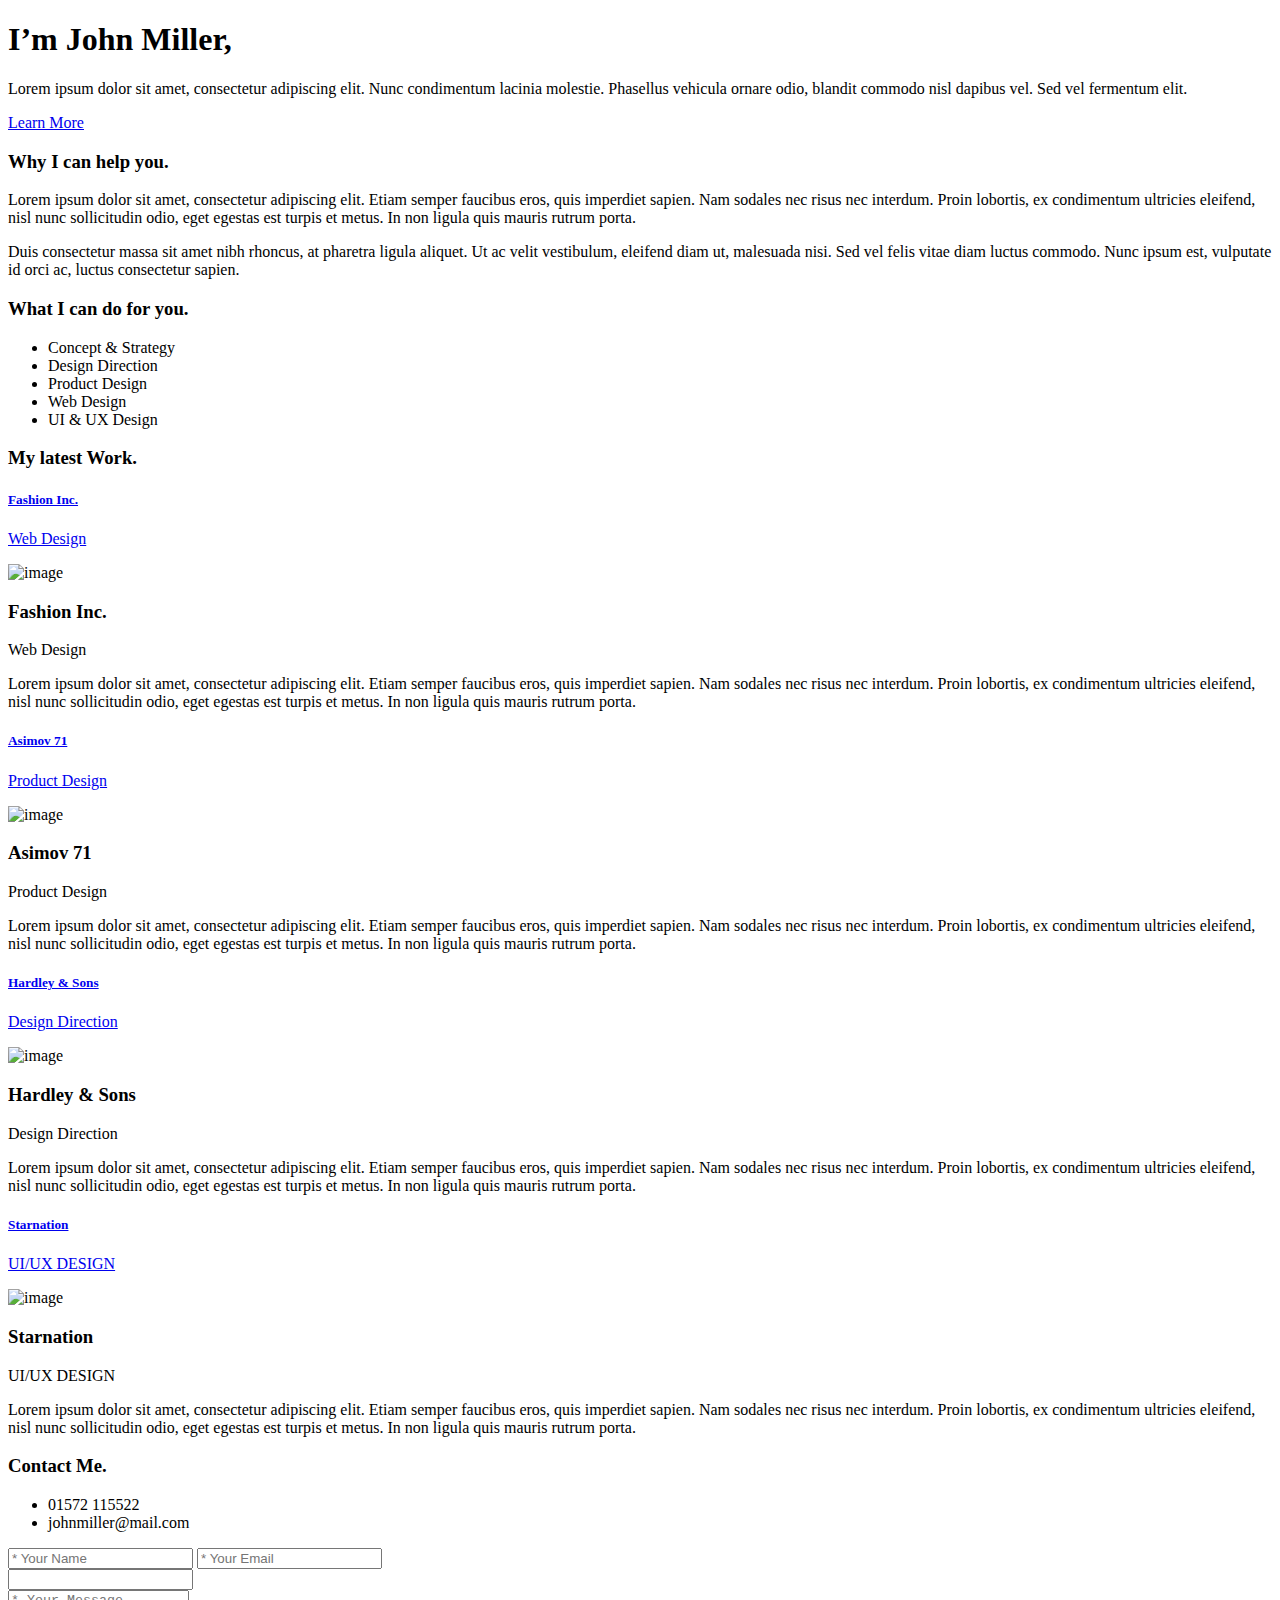
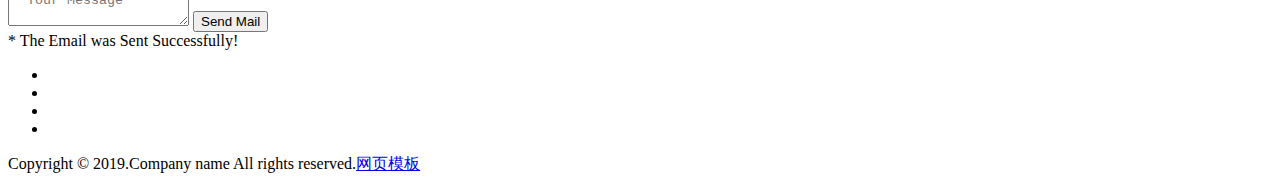
==== src/main/resources/templates/index.html @ 834cb874 "v2.1" ====
<!doctype html>
<html lang="en">
<head>

<!-- META -->
<meta charset="utf-8">

<meta name="viewport" content="width=device-width, initial-scale=1, maximum-scale=1, user-scalable=no">

<!-- PAGE TITLE -->
<title>Home</title>

<!-- FAVICON -->
<link rel="shortcut icon" href="assets/img/favicon.png">

<!-- FONTS -->
<link href="https://fonts.googleapis.com/css?family=Abril+Fatface%7CArapey&amp;subset=latin-ext" rel="stylesheet">

<!-- STYLESHEETS -->
<link rel="stylesheet" type="text/css" href="assets/css/plugins.css">
<link rel="stylesheet" type="text/css" href="assets/css/main.css">


</head>


<body>


<!-- PRELOADER -->
<div class="preloader">
   
	<div class="spinner"></div>
	
</div>
<!-- /PRELOADER -->


<!-- IMAGE CONTAINER -->
<div class="image-container">
   
	<div class="background-img"></div>

</div>
<!-- /IMAGE CONTAINER -->


<!-- CONTENT AREA -->
<div class="content-area">


	<!-- CONTENT AREA INNER --> 
	<div class="content-area-inner">


		<!-- INTRO -->
		<section id="intro">


			<!-- CONTAINER MID -->
			<div class="container-mid">

			   
				<!-- ANIMATION CONTAINER -->
				<div class="animation-container animation-fade-down" data-animation-delay="0">
				
					<h1>I’m John Miller,</h1>
				
				</div>
				<!-- /ANIMATION CONTAINER -->
				
				
				<!-- ANIMATION CONTAINER -->
				<div class="animation-container animation-fade-left" data-animation-delay="300">
				   
					<p class="subline">Lorem ipsum dolor sit amet, consectetur adipiscing elit. Nunc condimentum lacinia molestie. Phasellus vehicula ornare odio, blandit commodo nisl dapibus vel. Sed vel fermentum elit.</p>
					
				</div>
				<!-- /ANIMATION CONTAINER -->
				
				
				<!-- ANIMATION CONTAINER -->
				<div class="animation-container animation-fade-up" data-animation-delay="600">
				   
					<a href="#about" class="smooth-scroll">Learn More<i class="fa fa-angle-down" aria-hidden="true"></i></a>
					
				</div>
				<!-- /ANIMATION CONTAINER -->


			</div>
			<!-- /CONTAINER MID -->


		</section>
		<!-- /INTRO -->


		<!-- ABOUT -->
		<section id="about">


			<h3 class="headline scroll-animated-from-right">Why I can help you.</h3>
			
			<p class="scroll-animated-from-right">Lorem ipsum dolor sit amet, consectetur adipiscing elit. Etiam semper faucibus eros, quis imperdiet sapien. Nam sodales nec risus nec interdum. Proin lobortis, ex condimentum ultricies eleifend, nisl nunc sollicitudin odio, eget egestas est turpis et metus. In non ligula quis mauris rutrum porta.</p>

			<p class="scroll-animated-from-right">Duis consectetur massa sit amet nibh rhoncus, at pharetra ligula aliquet. Ut ac velit vestibulum, eleifend diam ut, malesuada nisi. Sed vel felis vitae diam luctus commodo. Nunc ipsum est, vulputate id orci ac, luctus consectetur sapien.</p>


		</section>
		<!-- /ABOUT -->
		
		
		<!-- SERVICE -->
		<section id="service">


			<h3 class="headline scroll-animated-from-right">What I can do for you.</h3>
			
			
			<!-- SERVICE LIST -->
			<ul class="services-list">
			   
			   
				<li class="scroll-animated-from-right"><i class="fa fa-pencil-square-o" aria-hidden="true"></i>Concept & Strategy</li>
				<li class="scroll-animated-from-right"><i class="fa fa-eye" aria-hidden="true"></i>Design Direction</li>
				<li class="scroll-animated-from-right"><i class="fa fa-database" aria-hidden="true"></i>Product Design</li>
				<li class="scroll-animated-from-right"><i class="fa fa-television" aria-hidden="true"></i>Web Design</li>
				<li class="scroll-animated-from-right"><i class="fa fa-square-o" aria-hidden="true"></i>UI & UX Design</li>
				
				
			</ul>
			<!-- /SERVICE LIST -->


		</section>
		<!-- /SERVICE -->
		
		
		<!-- WORK -->
		<section id="work">


			<h3 class="headline scroll-animated-from-right">My latest Work.</h3>
			
			
			<!-- SHOWCASE -->
			<div class="showcase">
			   
			   
				<!-- ITEM -->
				<div class="item scroll-animated-from-right">
				  
				  
					<!-- LIGHTBOX LINK -->
					<a href="#" data-featherlight="#item-1-lightbox">
					
					
						<!-- INFO -->
						<div class="info">


							<!-- CONTAINER MID -->
							<div class="container-mid">

								<h5>Fashion Inc.</h5>
								<p>Web Design</p>

							</div>
							<!-- /CONTAINER MID -->


						</div>
						<!-- /INFO -->


						<div class="background-image" style="background-image: url(assets/img/work/item-1.jpg)"></div>

				   
					</a>
					<!-- /LIGHTBOX LINK -->
					
					
					<!-- LIGHTBOX -->
					<div id="item-1-lightbox" class="work-lightbox">
					   
					   
						<img class="img-responsive" src="assets/img/work/item-1.jpg" alt="image">
						
						<h3>Fashion Inc.</h3>
						<p class="subline">Web Design</p>
						
						<p>Lorem ipsum dolor sit amet, consectetur adipiscing elit. Etiam semper faucibus eros, quis imperdiet sapien. Nam sodales nec risus nec interdum. Proin lobortis, ex condimentum ultricies eleifend, nisl nunc sollicitudin odio, eget egestas est turpis et metus. In non ligula quis mauris rutrum porta.</p>
						
						
					</div>
					<!-- /LIGHTBOX -->
					
					
				</div>
				<!-- /ITEM -->
				
				<!-- ITEM -->
				<div class="item scroll-animated-from-right">
				  
				  
					<!-- LIGHTBOX LINK -->
					<a href="#" data-featherlight="#item-2-lightbox">
					
					
						<!-- INFO -->
						<div class="info">


							<!-- CONTAINER MID -->
							<div class="container-mid">

								<h5>Asimov 71</h5>
								<p>Product Design</p>

							</div>
							<!-- /CONTAINER MID -->


						</div>
						<!-- /INFO -->


						<div class="background-image" style="background-image: url(assets/img/work/item-2.jpg)"></div>

				   
					</a>
					<!-- /LIGHTBOX LINK -->
					
					
					<!-- LIGHTBOX -->
					<div id="item-2-lightbox" class="work-lightbox">
					   
					   
						<img class="img-responsive" src="assets/img/work/item-2.jpg" alt="image">
						
						<h3>Asimov 71</h3>
						<p class="subline">Product Design</p>
						
						<p>Lorem ipsum dolor sit amet, consectetur adipiscing elit. Etiam semper faucibus eros, quis imperdiet sapien. Nam sodales nec risus nec interdum. Proin lobortis, ex condimentum ultricies eleifend, nisl nunc sollicitudin odio, eget egestas est turpis et metus. In non ligula quis mauris rutrum porta.</p>
						
						
					</div>
					<!-- /LIGHTBOX -->
					
					
				</div>
				<!-- /ITEM -->
				
				
				<!-- ITEM -->
				<div class="item scroll-animated-from-right">
				  
				  
					<!-- LIGHTBOX LINK -->
					<a href="#" data-featherlight="#item-3-lightbox">
					
					
						<!-- INFO -->
						<div class="info">


							<!-- CONTAINER MID -->
							<div class="container-mid">

								<h5>Hardley &amp; Sons</h5>
								<p>Design Direction</p>

							</div>
							<!-- /CONTAINER MID -->


						</div>
						<!-- /INFO -->


						<div class="background-image" style="background-image: url(assets/img/work/item-3.jpg)"></div>

				   
					</a>
					<!-- /LIGHTBOX LINK -->
					
					
					<!-- LIGHTBOX -->
					<div id="item-3-lightbox" class="work-lightbox">
					   
					   
						<img class="img-responsive" src="assets/img/work/item-3.jpg" alt="image">
						
						<h3>Hardley &amp; Sons</h3>
						<p class="subline">Design Direction</p>
						
						<p>Lorem ipsum dolor sit amet, consectetur adipiscing elit. Etiam semper faucibus eros, quis imperdiet sapien. Nam sodales nec risus nec interdum. Proin lobortis, ex condimentum ultricies eleifend, nisl nunc sollicitudin odio, eget egestas est turpis et metus. In non ligula quis mauris rutrum porta.</p>
						
						
					</div>
					<!-- /LIGHTBOX -->
					
					
				</div>
				<!-- /ITEM -->
				
				
				<!-- ITEM -->
				<div class="item scroll-animated-from-right">
				  
				  
					<!-- LIGHTBOX LINK -->
					<a href="#" data-featherlight="#item-4-lightbox">
					
					
						<!-- INFO -->
						<div class="info">


							<!-- CONTAINER MID -->
							<div class="container-mid">

								<h5>Starnation</h5>
								<p>UI/UX DESIGN</p>

							</div>
							<!-- /CONTAINER MID -->


						</div>
						<!-- /INFO -->


						<div class="background-image" style="background-image: url(assets/img/work/item-4.jpg)"></div>

				   
					</a>
					<!-- /LIGHTBOX LINK -->
					
					
					<!-- LIGHTBOX -->
					<div id="item-4-lightbox" class="work-lightbox">
					   
					   
						<img class="img-responsive" src="assets/img/work/item-4.jpg" alt="image">
						
						<h3>Starnation</h3>
						<p class="subline">UI/UX DESIGN</p>
						
						<p>Lorem ipsum dolor sit amet, consectetur adipiscing elit. Etiam semper faucibus eros, quis imperdiet sapien. Nam sodales nec risus nec interdum. Proin lobortis, ex condimentum ultricies eleifend, nisl nunc sollicitudin odio, eget egestas est turpis et metus. In non ligula quis mauris rutrum porta.</p>
						
						
					</div>
					<!-- /LIGHTBOX -->
					
					
				</div>
				<!-- /ITEM -->
				
				
			</div>
			<!-- /SHOWCASE -->


		</section>
		<!-- /WORK -->
		
		
		<!-- CONTACT -->
		<section id="contact">


			<h3 class="headline scroll-animated-from-right">Contact Me.</h3>
			
			
			<!-- CONTACT LIST -->
			<ul class="contact-list">
			   
				<li class="scroll-animated-from-right"><i class="fa fa-mobile" aria-hidden="true"></i>01572 115522</li>
				<li class="scroll-animated-from-right"><i class="fa fa-envelope-o" aria-hidden="true"></i>johnmiller@mail.com</li>
				
			</ul>
			<!-- /CONTACT LIST -->
			
			
			<!-- CONTACT FORM --> 
			<form id="contact-form" action="assets/php/contact.php" method="post">

			   
				<input id="contact-form-name" type="text" name="name" class="form-control scroll-animated-from-right" placeholder="* Your Name">
				
				<input id="contact-form-email" type="text" name="email" class="form-control scroll-animated-from-right" placeholder="* Your Email">
				
				<!-- PHANTOM ELEMENT ( HONEYPOT CAPTCHA FOR SECURITY ) -->
				<div class="fhp-input"><input id="contact-form-company" type="text" name="company" class="form-control"></div>
				<!-- /PHANTOM ELEMENT ( HONEYPOT CAPTCHA FOR SECURITY ) -->
				
				<textarea id="contact-form-message" name="message" class="form-control scroll-animated-from-right" placeholder="* Your Message"></textarea>
				
				<button type="submit" class="form-control scroll-animated-from-right">Send Mail</button>
				
				<div class="success-message">* The Email was Sent Successfully!</div>

		   
			</form>
			<!-- /CONTACT FORM --> 


		</section>
		<!-- /CONTACT -->
		
		
		<!-- FOOTER -->
		<section id="footer">
		
		   
			<!-- SOCIAL ICONS -->
			<ul class="social-icons scroll-animated-from-right">
			   
			   
				<li><a href="#"><i class="fa fa-facebook" aria-hidden="true"></i></a></li>
				<li><a href="#"><i class="fa fa-twitter" aria-hidden="true"></i></a></li>
				<li><a href="#"><i class="fa fa-google-plus" aria-hidden="true"></i></a></li>
				<li><a href="#"><i class="fa fa-linkedin" aria-hidden="true"></i></a></li>
				
				
			</ul>
			<!-- /SOCIAL ICONS -->
			

			<p class="scroll-animated-from-right">Copyright &copy; 2019.Company name All rights reserved.<a target="_blank" href="http://sc.chinaz.com/moban/">&#x7F51;&#x9875;&#x6A21;&#x677F;</a></p>


		</section>
		<!-- /FOOTER -->


	</div>
	<!-- /CONTENT AREA INNER -->


</div>
<!-- /CONTENT AREA -->


<!-- JAVASCRIPTS -->
<script type="text/javascript" src="assets/js/plugins.js"></script>
<script type="text/javascript" src="assets/js/main.js"></script>


</body> 


</html>
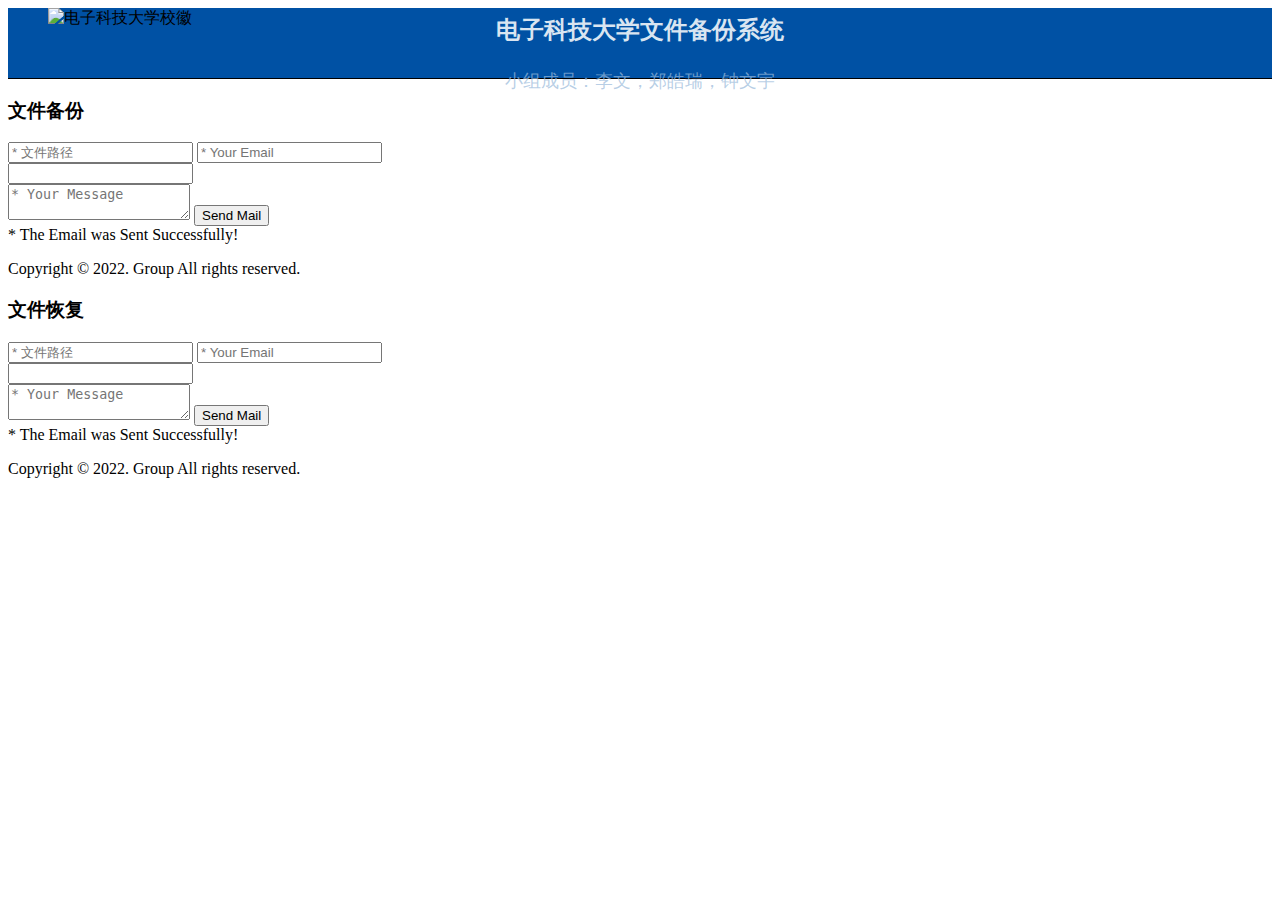
==== commit 15a4bd93: "v2.3" ====
--- a/src/main/resources/templates/index.html
+++ b/src/main/resources/templates/index.html
@@ -1,455 +1,123 @@
 <!doctype html>
 <html lang="en">
+
 <head>
-
-<!-- META -->
-<meta charset="utf-8">
-
-<meta name="viewport" content="width=device-width, initial-scale=1, maximum-scale=1, user-scalable=no">
-
-<!-- PAGE TITLE -->
-<title>Home</title>
-
-<!-- FAVICON -->
-<link rel="shortcut icon" href="assets/img/favicon.png">
-
-<!-- FONTS -->
-<link href="https://fonts.googleapis.com/css?family=Abril+Fatface%7CArapey&amp;subset=latin-ext" rel="stylesheet">
-
-<!-- STYLESHEETS -->
-<link rel="stylesheet" type="text/css" href="assets/css/plugins.css">
-<link rel="stylesheet" type="text/css" href="assets/css/main.css">
-
-
+	<!-- META -->
+	<meta charset="utf-8">
+	<meta name="viewport" content="width=device-width, initial-scale=1, maximum-scale=1, user-scalable=no">
+	<!-- PAGE TITLE -->
+	<title>Home</title>
+	<!-- FAVICON -->
+	<link rel="shortcut icon" href="img/favicon.png">
+	<!-- FONTS -->
+	<link href="https://fonts.googleapis.com/css?family=Abril+Fatface%7CArapey&amp;subset=latin-ext" rel="stylesheet">
+	<!-- STYLESHEETS -->
+	<link rel="stylesheet" type="text/css" href="css/plugins.css">
+	<link rel="stylesheet" type="text/css" href="css/main.css">
 </head>
 
 
 <body>
+	<!-- 标题信息栏 -->
+	<div style="height: 70px; border-bottom: 1px solid black; background-color: rgb(0, 81, 164);">
+        <div style="position: relative">
+            <img src="img/logo_uestc.png" alt="电子科技大学校徽" style="height: 65px; position:absolute; background: none; margin-left: 40px">
+        </div>
+        <div>
+            <p style="height: 45px; width:100%; line-height: 45px; text-align: center; font-size: 24px; font-family: KaiTi; color:rgba(217, 229, 241, 1); font-weight: bold; margin: 0 0;">电子科技大学文件备份系统</p>
+        </div>
+        <div>
+            <p style="height: 20px; width: 100%; line-height: 20px; text-align: center; font-size: 18px; font-family: KaiTi; color: grey; font-weight: normal; color:rgba(152, 185, 218, .7)">小组成员：李文，郑皓瑞，钟文宇</p>
+        </div>
+    </div>
+	<!-- 标题信息栏 -->
+
+	<div class="bottom">
+		<!-- PRELOADER -->
+		<div class="preloader">
+			<div class="spinner"></div>
+		</div>
+		<!-- /PRELOADER -->
+
+		<!-- IMAGE CONTAINER -->
+		<div class="image-container">
+			<!-- <div class="background-img"></div> -->
+			<!-- CONTENT AREA INNER -->
+			<div class="content-area-inner">
+				<!-- CONTACT -->
+				<section id="contact">
+					<h3 class="headline scroll-animated-from-right">文件备份</h3>
+
+					<!-- CONTACT FORM -->
+					<form id="contact-form" action="php/contact.php" method="post">
+						<input id="FileDir" type="text" name="name"
+							class="form-control scroll-animated-from-right" placeholder="* 文件路径">
+						<input id="contact-form-email" type="text" name="email"
+							class="form-control scroll-animated-from-right" placeholder="* Your Email">
+						<!-- PHANTOM ELEMENT ( HONEYPOT CAPTCHA FOR SECURITY ) -->
+						<div class="fhp-input"><input id="contact-form-company" type="text" name="company"
+								class="form-control"></div>
+						<!-- /PHANTOM ELEMENT ( HONEYPOT CAPTCHA FOR SECURITY ) -->
+						<textarea id="contact-form-message" name="message" class="form-control scroll-animated-from-right"
+							placeholder="* Your Message"></textarea>
+						<button type="submit" class="form-control scroll-animated-from-right">Send Mail</button>
+						<div class="success-message">* The Email was Sent Successfully!</div>
+					</form>
+					<!-- /CONTACT FORM -->
+				</section>
+				<!-- /CONTACT -->
+
+				<!-- FOOTER -->
+				<section id="footer">
+					<p class="scroll-animated-from-right">Copyright &copy; 2022. Group All rights reserved.</p>
+				</section>
+				<!-- /FOOTER -->
+			</div>
+		</div>
+		<!-- /IMAGE CONTAINER -->
 
 
-<!-- PRELOADER -->
-<div class="preloader">
-   
-	<div class="spinner"></div>
-	
-</div>
-<!-- /PRELOADER -->
+		<!-- CONTENT AREA -->
+		<div class="content-area">
+			<!-- CONTENT AREA INNER -->
+			<div class="content-area-inner">
 
+				<!-- CONTACT -->
+				<section id="contact">
+					<h3 class="headline scroll-animated-from-right">文件恢复</h3>
 
-<!-- IMAGE CONTAINER -->
-<div class="image-container">
-   
-	<div class="background-img"></div>
+					<!-- CONTACT FORM -->
+					<form id="contact-form" action="php/contact.php" method="post">
+						<input id="FileDir" type="text" name="name"
+							class="form-control scroll-animated-from-right" placeholder="* 文件路径">
+						<input id="contact-form-email" type="text" name="email"
+							class="form-control scroll-animated-from-right" placeholder="* Your Email">
+						<!-- PHANTOM ELEMENT ( HONEYPOT CAPTCHA FOR SECURITY ) -->
+						<div class="fhp-input"><input id="contact-form-company" type="text" name="company"
+								class="form-control"></div>
+						<!-- /PHANTOM ELEMENT ( HONEYPOT CAPTCHA FOR SECURITY ) -->
+						<textarea id="contact-form-message" name="message" class="form-control scroll-animated-from-right"
+							placeholder="* Your Message"></textarea>
+						<button type="submit" class="form-control scroll-animated-from-right">Send Mail</button>
+						<div class="success-message">* The Email was Sent Successfully!</div>
+					</form>
+					<!-- /CONTACT FORM -->
+				</section>
+				<!-- /CONTACT -->
 
-</div>
-<!-- /IMAGE CONTAINER -->
+				<!-- FOOTER -->
+				<section id="footer">
+					<p class="scroll-animated-from-right">Copyright &copy; 2022. Group All rights reserved.</p>
+				</section>
+				<!-- /FOOTER -->
+			</div>
+			<!-- /CONTENT AREA INNER -->
+		</div>
+		<!-- /CONTENT AREA -->
+	</div>
 
-
-<!-- CONTENT AREA -->
-<div class="content-area">
-
-
-	<!-- CONTENT AREA INNER --> 
-	<div class="content-area-inner">
-
-
-		<!-- INTRO -->
-		<section id="intro">
-
-
-			<!-- CONTAINER MID -->
-			<div class="container-mid">
-
-			   
-				<!-- ANIMATION CONTAINER -->
-				<div class="animation-container animation-fade-down" data-animation-delay="0">
-				
-					<h1>I’m John Miller,</h1>
-				
-				</div>
-				<!-- /ANIMATION CONTAINER -->
-				
-				
-				<!-- ANIMATION CONTAINER -->
-				<div class="animation-container animation-fade-left" data-animation-delay="300">
-				   
-					<p class="subline">Lorem ipsum dolor sit amet, consectetur adipiscing elit. Nunc condimentum lacinia molestie. Phasellus vehicula ornare odio, blandit commodo nisl dapibus vel. Sed vel fermentum elit.</p>
-					
-				</div>
-				<!-- /ANIMATION CONTAINER -->
-				
-				
-				<!-- ANIMATION CONTAINER -->
-				<div class="animation-container animation-fade-up" data-animation-delay="600">
-				   
-					<a href="#about" class="smooth-scroll">Learn More<i class="fa fa-angle-down" aria-hidden="true"></i></a>
-					
-				</div>
-				<!-- /ANIMATION CONTAINER -->
-
-
-			</div>
-			<!-- /CONTAINER MID -->
-
-
-		</section>
-		<!-- /INTRO -->
-
-
-		<!-- ABOUT -->
-		<section id="about">
-
-
-			<h3 class="headline scroll-animated-from-right">Why I can help you.</h3>
-			
-			<p class="scroll-animated-from-right">Lorem ipsum dolor sit amet, consectetur adipiscing elit. Etiam semper faucibus eros, quis imperdiet sapien. Nam sodales nec risus nec interdum. Proin lobortis, ex condimentum ultricies eleifend, nisl nunc sollicitudin odio, eget egestas est turpis et metus. In non ligula quis mauris rutrum porta.</p>
-
-			<p class="scroll-animated-from-right">Duis consectetur massa sit amet nibh rhoncus, at pharetra ligula aliquet. Ut ac velit vestibulum, eleifend diam ut, malesuada nisi. Sed vel felis vitae diam luctus commodo. Nunc ipsum est, vulputate id orci ac, luctus consectetur sapien.</p>
-
-
-		</section>
-		<!-- /ABOUT -->
-		
-		
-		<!-- SERVICE -->
-		<section id="service">
-
-
-			<h3 class="headline scroll-animated-from-right">What I can do for you.</h3>
-			
-			
-			<!-- SERVICE LIST -->
-			<ul class="services-list">
-			   
-			   
-				<li class="scroll-animated-from-right"><i class="fa fa-pencil-square-o" aria-hidden="true"></i>Concept & Strategy</li>
-				<li class="scroll-animated-from-right"><i class="fa fa-eye" aria-hidden="true"></i>Design Direction</li>
-				<li class="scroll-animated-from-right"><i class="fa fa-database" aria-hidden="true"></i>Product Design</li>
-				<li class="scroll-animated-from-right"><i class="fa fa-television" aria-hidden="true"></i>Web Design</li>
-				<li class="scroll-animated-from-right"><i class="fa fa-square-o" aria-hidden="true"></i>UI & UX Design</li>
-				
-				
-			</ul>
-			<!-- /SERVICE LIST -->
-
-
-		</section>
-		<!-- /SERVICE -->
-		
-		
-		<!-- WORK -->
-		<section id="work">
-
-
-			<h3 class="headline scroll-animated-from-right">My latest Work.</h3>
-			
-			
-			<!-- SHOWCASE -->
-			<div class="showcase">
-			   
-			   
-				<!-- ITEM -->
-				<div class="item scroll-animated-from-right">
-				  
-				  
-					<!-- LIGHTBOX LINK -->
-					<a href="#" data-featherlight="#item-1-lightbox">
-					
-					
-						<!-- INFO -->
-						<div class="info">
-
-
-							<!-- CONTAINER MID -->
-							<div class="container-mid">
-
-								<h5>Fashion Inc.</h5>
-								<p>Web Design</p>
-
-							</div>
-							<!-- /CONTAINER MID -->
-
-
-						</div>
-						<!-- /INFO -->
-
-
-						<div class="background-image" style="background-image: url(assets/img/work/item-1.jpg)"></div>
-
-				   
-					</a>
-					<!-- /LIGHTBOX LINK -->
-					
-					
-					<!-- LIGHTBOX -->
-					<div id="item-1-lightbox" class="work-lightbox">
-					   
-					   
-						<img class="img-responsive" src="assets/img/work/item-1.jpg" alt="image">
-						
-						<h3>Fashion Inc.</h3>
-						<p class="subline">Web Design</p>
-						
-						<p>Lorem ipsum dolor sit amet, consectetur adipiscing elit. Etiam semper faucibus eros, quis imperdiet sapien. Nam sodales nec risus nec interdum. Proin lobortis, ex condimentum ultricies eleifend, nisl nunc sollicitudin odio, eget egestas est turpis et metus. In non ligula quis mauris rutrum porta.</p>
-						
-						
-					</div>
-					<!-- /LIGHTBOX -->
-					
-					
-				</div>
-				<!-- /ITEM -->
-				
-				<!-- ITEM -->
-				<div class="item scroll-animated-from-right">
-				  
-				  
-					<!-- LIGHTBOX LINK -->
-					<a href="#" data-featherlight="#item-2-lightbox">
-					
-					
-						<!-- INFO -->
-						<div class="info">
-
-
-							<!-- CONTAINER MID -->
-							<div class="container-mid">
-
-								<h5>Asimov 71</h5>
-								<p>Product Design</p>
-
-							</div>
-							<!-- /CONTAINER MID -->
-
-
-						</div>
-						<!-- /INFO -->
-
-
-						<div class="background-image" style="background-image: url(assets/img/work/item-2.jpg)"></div>
-
-				   
-					</a>
-					<!-- /LIGHTBOX LINK -->
-					
-					
-					<!-- LIGHTBOX -->
-					<div id="item-2-lightbox" class="work-lightbox">
-					   
-					   
-						<img class="img-responsive" src="assets/img/work/item-2.jpg" alt="image">
-						
-						<h3>Asimov 71</h3>
-						<p class="subline">Product Design</p>
-						
-						<p>Lorem ipsum dolor sit amet, consectetur adipiscing elit. Etiam semper faucibus eros, quis imperdiet sapien. Nam sodales nec risus nec interdum. Proin lobortis, ex condimentum ultricies eleifend, nisl nunc sollicitudin odio, eget egestas est turpis et metus. In non ligula quis mauris rutrum porta.</p>
-						
-						
-					</div>
-					<!-- /LIGHTBOX -->
-					
-					
-				</div>
-				<!-- /ITEM -->
-				
-				
-				<!-- ITEM -->
-				<div class="item scroll-animated-from-right">
-				  
-				  
-					<!-- LIGHTBOX LINK -->
-					<a href="#" data-featherlight="#item-3-lightbox">
-					
-					
-						<!-- INFO -->
-						<div class="info">
-
-
-							<!-- CONTAINER MID -->
-							<div class="container-mid">
-
-								<h5>Hardley &amp; Sons</h5>
-								<p>Design Direction</p>
-
-							</div>
-							<!-- /CONTAINER MID -->
-
-
-						</div>
-						<!-- /INFO -->
-
-
-						<div class="background-image" style="background-image: url(assets/img/work/item-3.jpg)"></div>
-
-				   
-					</a>
-					<!-- /LIGHTBOX LINK -->
-					
-					
-					<!-- LIGHTBOX -->
-					<div id="item-3-lightbox" class="work-lightbox">
-					   
-					   
-						<img class="img-responsive" src="assets/img/work/item-3.jpg" alt="image">
-						
-						<h3>Hardley &amp; Sons</h3>
-						<p class="subline">Design Direction</p>
-						
-						<p>Lorem ipsum dolor sit amet, consectetur adipiscing elit. Etiam semper faucibus eros, quis imperdiet sapien. Nam sodales nec risus nec interdum. Proin lobortis, ex condimentum ultricies eleifend, nisl nunc sollicitudin odio, eget egestas est turpis et metus. In non ligula quis mauris rutrum porta.</p>
-						
-						
-					</div>
-					<!-- /LIGHTBOX -->
-					
-					
-				</div>
-				<!-- /ITEM -->
-				
-				
-				<!-- ITEM -->
-				<div class="item scroll-animated-from-right">
-				  
-				  
-					<!-- LIGHTBOX LINK -->
-					<a href="#" data-featherlight="#item-4-lightbox">
-					
-					
-						<!-- INFO -->
-						<div class="info">
-
-
-							<!-- CONTAINER MID -->
-							<div class="container-mid">
-
-								<h5>Starnation</h5>
-								<p>UI/UX DESIGN</p>
-
-							</div>
-							<!-- /CONTAINER MID -->
-
-
-						</div>
-						<!-- /INFO -->
-
-
-						<div class="background-image" style="background-image: url(assets/img/work/item-4.jpg)"></div>
-
-				   
-					</a>
-					<!-- /LIGHTBOX LINK -->
-					
-					
-					<!-- LIGHTBOX -->
-					<div id="item-4-lightbox" class="work-lightbox">
-					   
-					   
-						<img class="img-responsive" src="assets/img/work/item-4.jpg" alt="image">
-						
-						<h3>Starnation</h3>
-						<p class="subline">UI/UX DESIGN</p>
-						
-						<p>Lorem ipsum dolor sit amet, consectetur adipiscing elit. Etiam semper faucibus eros, quis imperdiet sapien. Nam sodales nec risus nec interdum. Proin lobortis, ex condimentum ultricies eleifend, nisl nunc sollicitudin odio, eget egestas est turpis et metus. In non ligula quis mauris rutrum porta.</p>
-						
-						
-					</div>
-					<!-- /LIGHTBOX -->
-					
-					
-				</div>
-				<!-- /ITEM -->
-				
-				
-			</div>
-			<!-- /SHOWCASE -->
-
-
-		</section>
-		<!-- /WORK -->
-		
-		
-		<!-- CONTACT -->
-		<section id="contact">
-
-
-			<h3 class="headline scroll-animated-from-right">Contact Me.</h3>
-			
-			
-			<!-- CONTACT LIST -->
-			<ul class="contact-list">
-			   
-				<li class="scroll-animated-from-right"><i class="fa fa-mobile" aria-hidden="true"></i>01572 115522</li>
-				<li class="scroll-animated-from-right"><i class="fa fa-envelope-o" aria-hidden="true"></i>johnmiller@mail.com</li>
-				
-			</ul>
-			<!-- /CONTACT LIST -->
-			
-			
-			<!-- CONTACT FORM --> 
-			<form id="contact-form" action="assets/php/contact.php" method="post">
-
-			   
-				<input id="contact-form-name" type="text" name="name" class="form-control scroll-animated-from-right" placeholder="* Your Name">
-				
-				<input id="contact-form-email" type="text" name="email" class="form-control scroll-animated-from-right" placeholder="* Your Email">
-				
-				<!-- PHANTOM ELEMENT ( HONEYPOT CAPTCHA FOR SECURITY ) -->
-				<div class="fhp-input"><input id="contact-form-company" type="text" name="company" class="form-control"></div>
-				<!-- /PHANTOM ELEMENT ( HONEYPOT CAPTCHA FOR SECURITY ) -->
-				
-				<textarea id="contact-form-message" name="message" class="form-control scroll-animated-from-right" placeholder="* Your Message"></textarea>
-				
-				<button type="submit" class="form-control scroll-animated-from-right">Send Mail</button>
-				
-				<div class="success-message">* The Email was Sent Successfully!</div>
-
-		   
-			</form>
-			<!-- /CONTACT FORM --> 
-
-
-		</section>
-		<!-- /CONTACT -->
-		
-		
-		<!-- FOOTER -->
-		<section id="footer">
-		
-		   
-			<!-- SOCIAL ICONS -->
-			<ul class="social-icons scroll-animated-from-right">
-			   
-			   
-				<li><a href="#"><i class="fa fa-facebook" aria-hidden="true"></i></a></li>
-				<li><a href="#"><i class="fa fa-twitter" aria-hidden="true"></i></a></li>
-				<li><a href="#"><i class="fa fa-google-plus" aria-hidden="true"></i></a></li>
-				<li><a href="#"><i class="fa fa-linkedin" aria-hidden="true"></i></a></li>
-				
-				
-			</ul>
-			<!-- /SOCIAL ICONS -->
-			
-
-			<p class="scroll-animated-from-right">Copyright &copy; 2019.Company name All rights reserved.<a target="_blank" href="http://sc.chinaz.com/moban/">&#x7F51;&#x9875;&#x6A21;&#x677F;</a></p>
-
-
-		</section>
-		<!-- /FOOTER -->
-
-
-	</div>
-	<!-- /CONTENT AREA INNER -->
-
-
-</div>
-<!-- /CONTENT AREA -->
-
-
-<!-- JAVASCRIPTS -->
-<script type="text/javascript" src="assets/js/plugins.js"></script>
-<script type="text/javascript" src="assets/js/main.js"></script>
-
-
-</body> 
-
-
+	<!-- JAVASCRIPTS -->
+	<script type="text/javascript" src="js/plugins.js"></script>
+	<script type="text/javascript" src="js/main.js"></script>
+</body>
 </html>